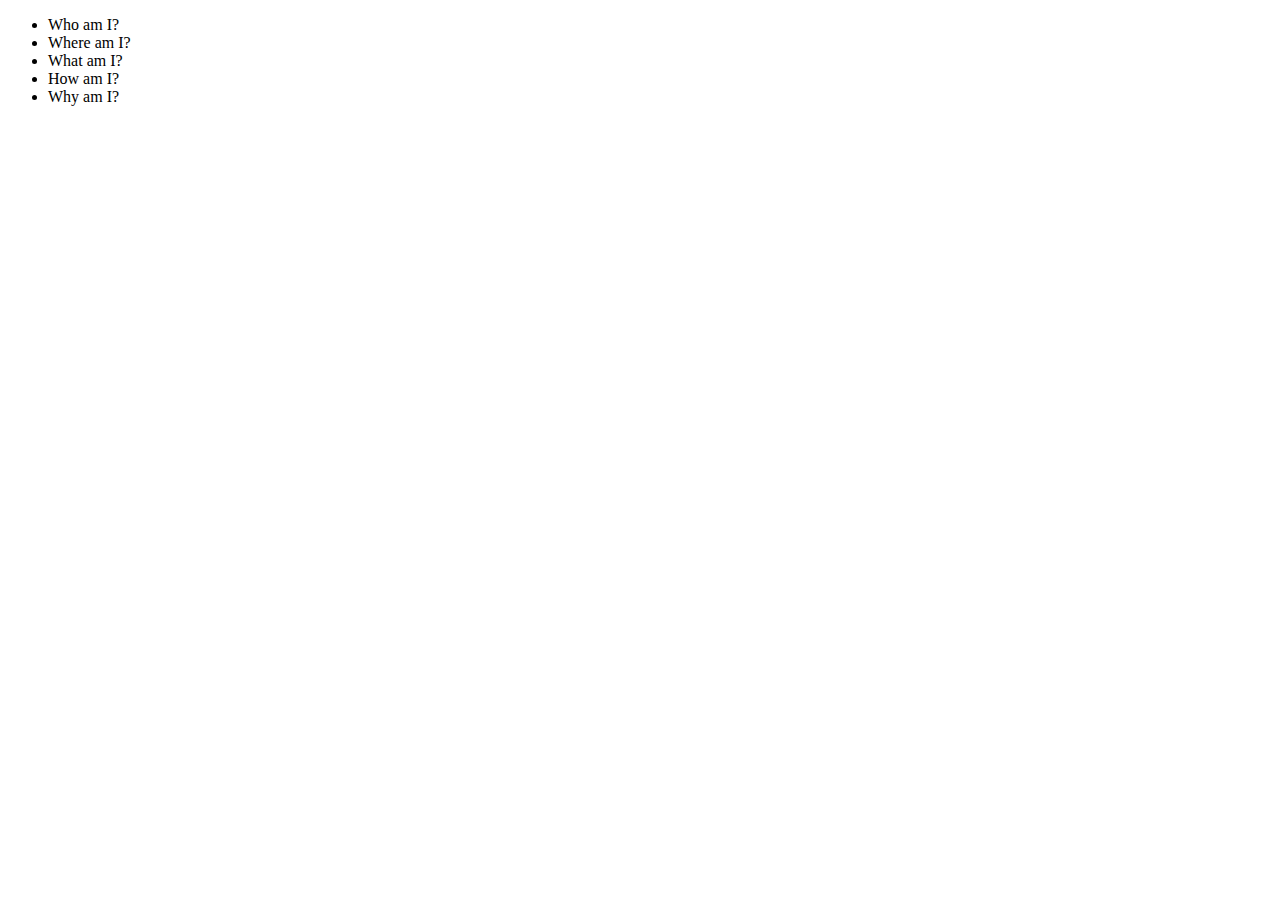
==== about.html @ 2b823fba "Added information to the honours tab, and some movies!" ====
<!DOCTYPE html>

<html>
    <head>
        <title>
            About Me
        </title>
        <link href="styles.css" rel="stylesheet" type="text/css">
    </head>

    <body>
        <ul>
            <li>Who am I?</li>
            <li>Where am I?</li>
            <li>What am I?</li>
            <li>How am I?</li>
            <li>Why am I?</li>
        </ul>
    </body>
</html>
---- styles.css ----
@import url('https://fonts.googleapis.com/css?family=Playfair+Display&subset=latin-ext');

h3 p {
    font-family: 'Playfair Display', serif;
}

.spacer {
    height: 4em;
}

.header {
    height: 3em;
    color: #000000;
}

.bound {
    height: 0.2em;
    background-color: black;
}   
    
.nav-bar {
    border-top: 4px solid #000000;
    border-bottom: 4px solid #000000;
    height: 2.5em;
}   
    
.nav-element {
    text-align: center;
    vertical-align: middle;
    
}

#nav-list {
    display: inline;
    list-style-type: none;
    height: 2.5em;
    padding: 1em;
}

#nav-list li {
    padding: 2em;
    display: inline;
    vertical-align: middle;
}

#nav-list li a {
    padding: 1em;
    color: black;
    text-decoration: none;
}
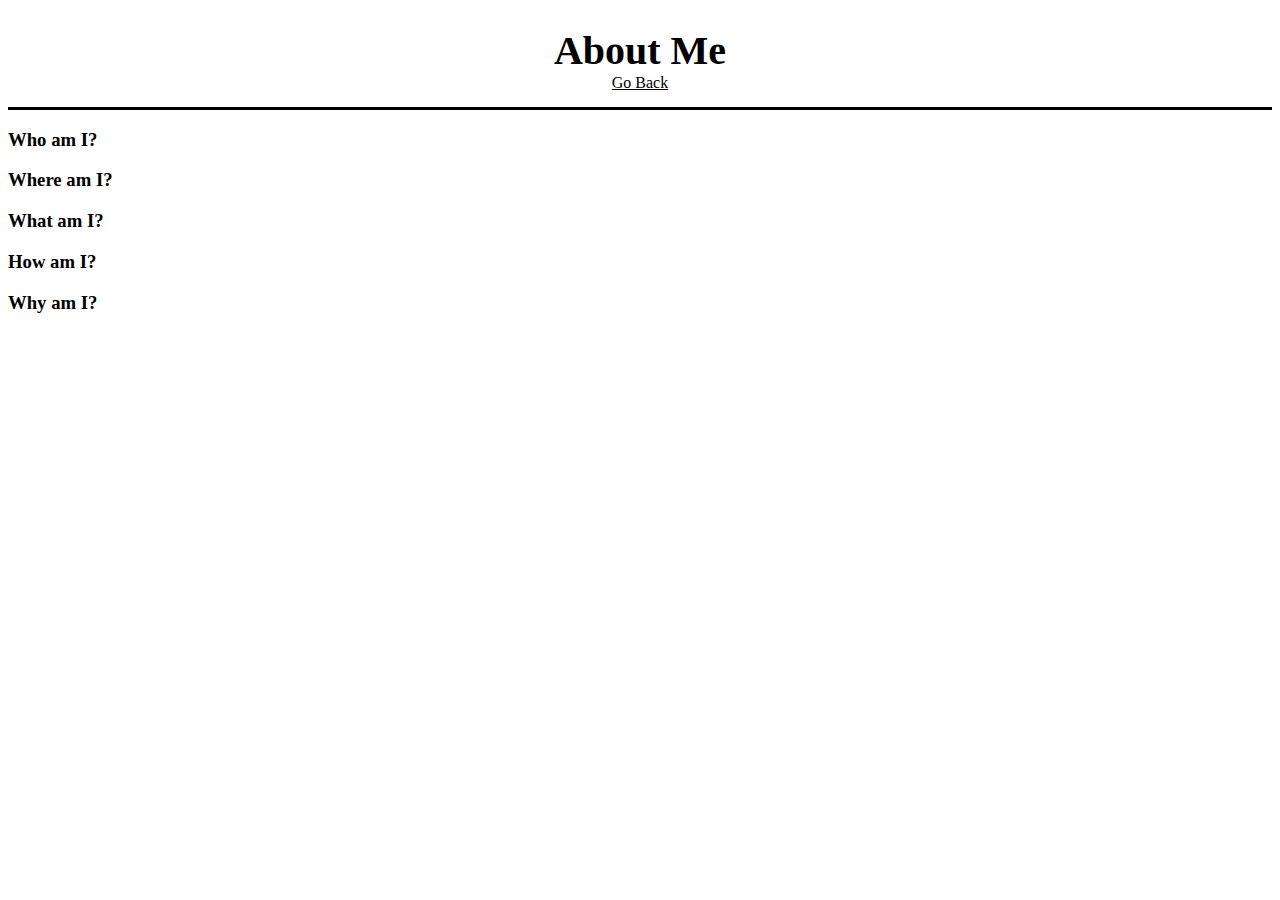
==== commit 77b3784f: "Updated the CV and did some more work on the structure of the website" ====
--- a/about.html
+++ b/about.html
@@ -9,12 +9,17 @@
     </head>
 
     <body>
-        <ul>
-            <li>Who am I?</li>
-            <li>Where am I?</li>
-            <li>What am I?</li>
-            <li>How am I?</li>
-            <li>Why am I?</li>
-        </ul>
+        <div class="header">
+          <h1> About Me </h1> 
+          <a href="index.html">Go Back</a>
+        </div>
+        
+        <div class="spacer"></div>
+        <div class="bound"></div>
+        <h3>Who am I?</h3>
+        <h3>Where am I?</h3>
+        <h3>What am I?</h3>
+        <h3>How am I?</h3>
+        <h3>Why am I?</h3>
     </body>
 </html>
--- a/styles.css
+++ b/styles.css
@@ -1,16 +1,85 @@
 @import url('https://fonts.googleapis.com/css?family=Playfair+Display&subset=latin-ext');
 
-h3 p {
+/* http://meyerweb.com/eric/tools/css/reset/ 
+   v2.0 | 20110126
+   License: none (public domain)
+*/
+
+/*html, body, div, span, applet, object, iframe,
+h1, h2, h3, h4, h5, h6, p, blockquote, pre,
+a, abbr, acronym, address, big, cite, code,
+del, dfn, em, img, ins, kbd, q, s, samp,
+small, strike, strong, sub, sup, tt, var,
+b, u, i, center,
+dl, dt, dd, ol, ul, li,
+fieldset, form, label, legend,
+table, caption, tbody, tfoot, thead, tr, th, td,
+article, aside, canvas, details, embed,
+figure, figcaption, footer, header, hgroup,
+menu, nav, output, ruby, section, summary,
+time, mark, audio, video {
+    margin: 0;
+    padding: 0;
+    border: 0;
+    font-size: 100%;
+    font: inherit;
+    vertical-align: baseline;
+}
+/* HTML5 display-role reset for older browsers */
+/*article, aside, details, figcaption, figure,
+footer, header, hgroup, menu, nav, section {
+    display: block;
+}
+body {
+    line-height: 1;
+}
+ol, ul {
+    list-style: none;
+}
+blockquote, q {
+    quotes: none;
+}
+blockquote:before, blockquote:after,
+q:before, q:after {
+    content: '';
+    content: none;
+}
+table {
+    border-collapse: collapse;
+    border-spacing: 0;
+}*/*/
+
+/*============================================================================*/
+
+h1 h2 h3 h4 h5 h6 p {
     font-family: 'Playfair Display', serif;
+    padding: 0px;
+    margin: 0px;
 }
 
 .spacer {
-    height: 4em;
+    height: 2em;
 }
 
 .header {
     height: 3em;
     color: #000000;
+    text-align: center;
+}
+
+.header h1 {
+    font-size: 2.5em;
+    font-weight: bold;
+    padding-left: 0pt;
+    padding-bottom: 0px;
+    margin-bottom: 0px;
+}
+
+.header a {
+    text-decoration: underline;
+    color: black;
+    padding: 0px;
+    margin: 0px;
 }
 
 .bound {
@@ -22,29 +91,32 @@
     border-top: 4px solid #000000;
     border-bottom: 4px solid #000000;
     height: 2.5em;
+    padding: 0px;
+    margin: 0px;
 }   
-    
-.nav-element {
-    text-align: center;
-    vertical-align: middle;
-    
+
+#nav-list {
+    text-align: justify;
+    list-style-type: none;
+    padding: 0px;
+    margin: 0px;
+    border: 0px;
 }
 
-#nav-list {
-    display: inline;
-    list-style-type: none;
-    height: 2.5em;
-    padding: 1em;
+#nav-list:after {
+    content: '';
+    display: inline-block;
+    width: 100%;
 }
 
 #nav-list li {
-    padding: 2em;
-    display: inline;
-    vertical-align: middle;
+    display: inline-block;
+    padding: 0px 20px;
 }
 
 #nav-list li a {
-    padding: 1em;
     color: black;
     text-decoration: none;
+    font-weight: bold;
+    line-height: 2.5em;
 }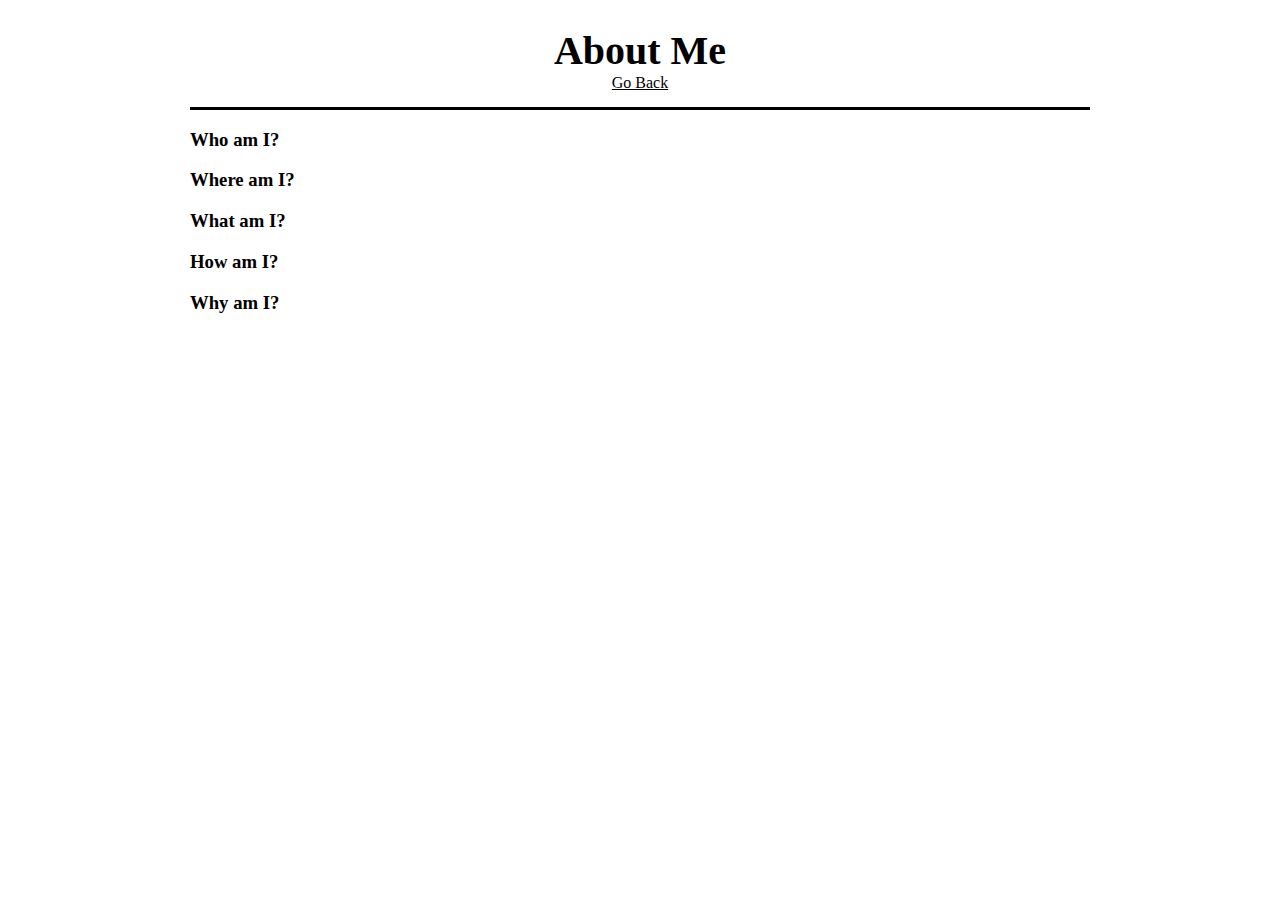
==== commit 8c789495: "Updated the style of the website, and updated the CV more" ====
--- a/about.html
+++ b/about.html
@@ -9,17 +9,19 @@
     </head>
 
     <body>
-        <div class="header">
-          <h1> About Me </h1> 
-          <a href="index.html">Go Back</a>
+        <div class="wrapper">
+            <div class="header">
+              <h1> About Me </h1> 
+              <a href="index.html">Go Back</a>
+            </div>
+        
+            <div class="spacer"></div>
+            <div class="bound"></div>
+            <h3>Who am I?</h3>
+            <h3>Where am I?</h3>
+            <h3>What am I?</h3>
+            <h3>How am I?</h3>
+            <h3>Why am I?</h3>
         </div>
-        
-        <div class="spacer"></div>
-        <div class="bound"></div>
-        <h3>Who am I?</h3>
-        <h3>Where am I?</h3>
-        <h3>What am I?</h3>
-        <h3>How am I?</h3>
-        <h3>Why am I?</h3>
     </body>
 </html>
--- a/styles.css
+++ b/styles.css
@@ -1,60 +1,22 @@
 @import url('https://fonts.googleapis.com/css?family=Playfair+Display&subset=latin-ext');
-
-/* http://meyerweb.com/eric/tools/css/reset/ 
-   v2.0 | 20110126
-   License: none (public domain)
-*/
-
-/*html, body, div, span, applet, object, iframe,
-h1, h2, h3, h4, h5, h6, p, blockquote, pre,
-a, abbr, acronym, address, big, cite, code,
-del, dfn, em, img, ins, kbd, q, s, samp,
-small, strike, strong, sub, sup, tt, var,
-b, u, i, center,
-dl, dt, dd, ol, ul, li,
-fieldset, form, label, legend,
-table, caption, tbody, tfoot, thead, tr, th, td,
-article, aside, canvas, details, embed,
-figure, figcaption, footer, header, hgroup,
-menu, nav, output, ruby, section, summary,
-time, mark, audio, video {
-    margin: 0;
-    padding: 0;
-    border: 0;
-    font-size: 100%;
-    font: inherit;
-    vertical-align: baseline;
-}
-/* HTML5 display-role reset for older browsers */
-/*article, aside, details, figcaption, figure,
-footer, header, hgroup, menu, nav, section {
-    display: block;
-}
-body {
-    line-height: 1;
-}
-ol, ul {
-    list-style: none;
-}
-blockquote, q {
-    quotes: none;
-}
-blockquote:before, blockquote:after,
-q:before, q:after {
-    content: '';
-    content: none;
-}
-table {
-    border-collapse: collapse;
-    border-spacing: 0;
-}*/*/
-
-/*============================================================================*/
 
 h1 h2 h3 h4 h5 h6 p {
     font-family: 'Playfair Display', serif;
     padding: 0px;
     margin: 0px;
+}
+body {
+    text-align: center;
+}
+.wrapper {
+    width: 60%;
+    min-width: 900px;
+    margin: 0px auto;
+    text-align: left;
+}
+
+.centre {
+    text-align: center;
 }
 
 .spacer {
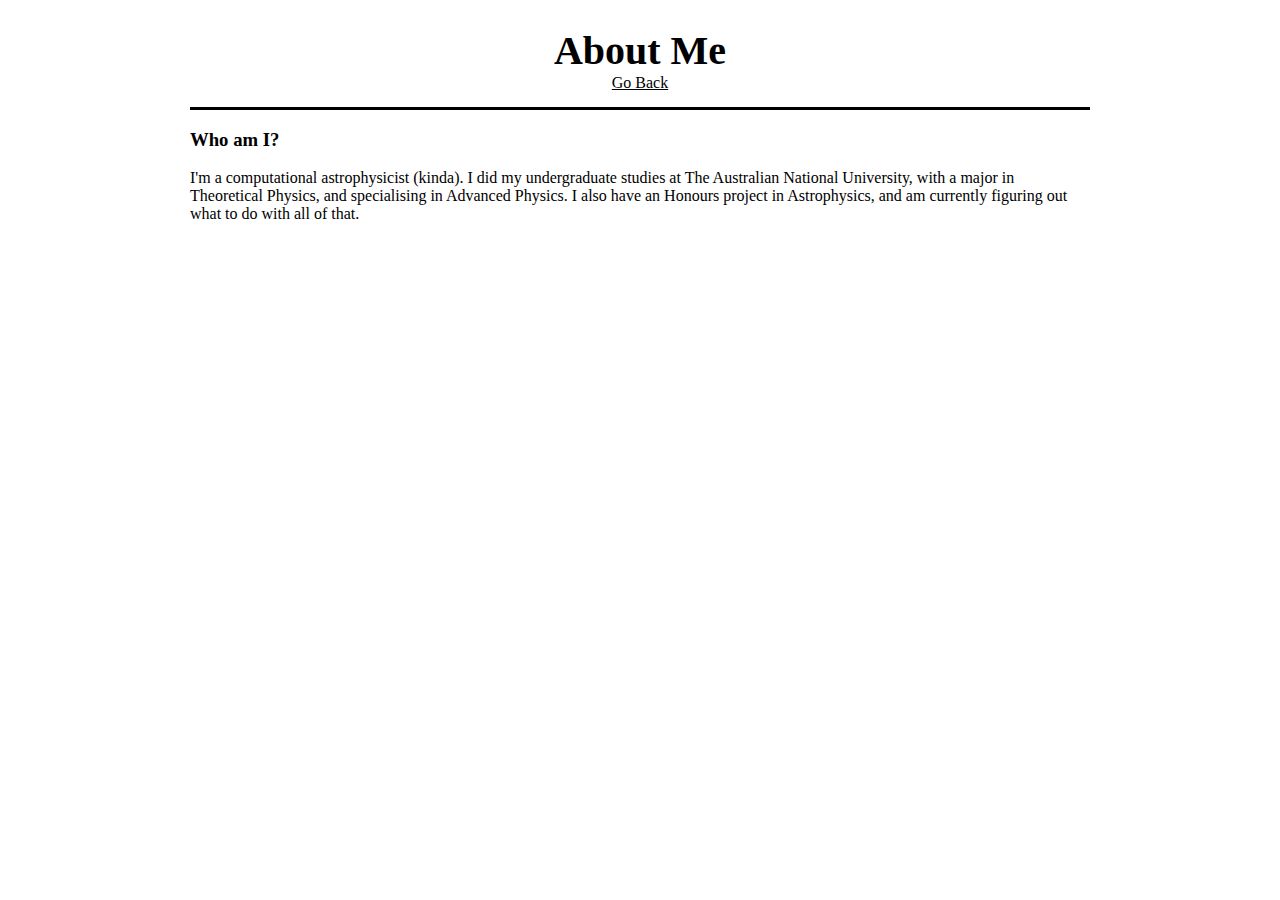
==== commit 793e4b4e: "Added an about" ====
--- a/about.html
+++ b/about.html
@@ -18,10 +18,12 @@
             <div class="spacer"></div>
             <div class="bound"></div>
             <h3>Who am I?</h3>
-            <h3>Where am I?</h3>
-            <h3>What am I?</h3>
-            <h3>How am I?</h3>
-            <h3>Why am I?</h3>
+			<p>
+			I'm a computational astrophysicist (kinda). I did my undergraduate studies at The Australian National University, with a major in Theoretical Physics, and specialising in Advanced Physics. I also have an Honours project in Astrophysics, and am currently figuring out what to do with all of that. 
+            <!-- <h3>How am I?</h3>
+			<p>
+				Not too bad. You?
+			</p> -->
         </div>
     </body>
 </html>
